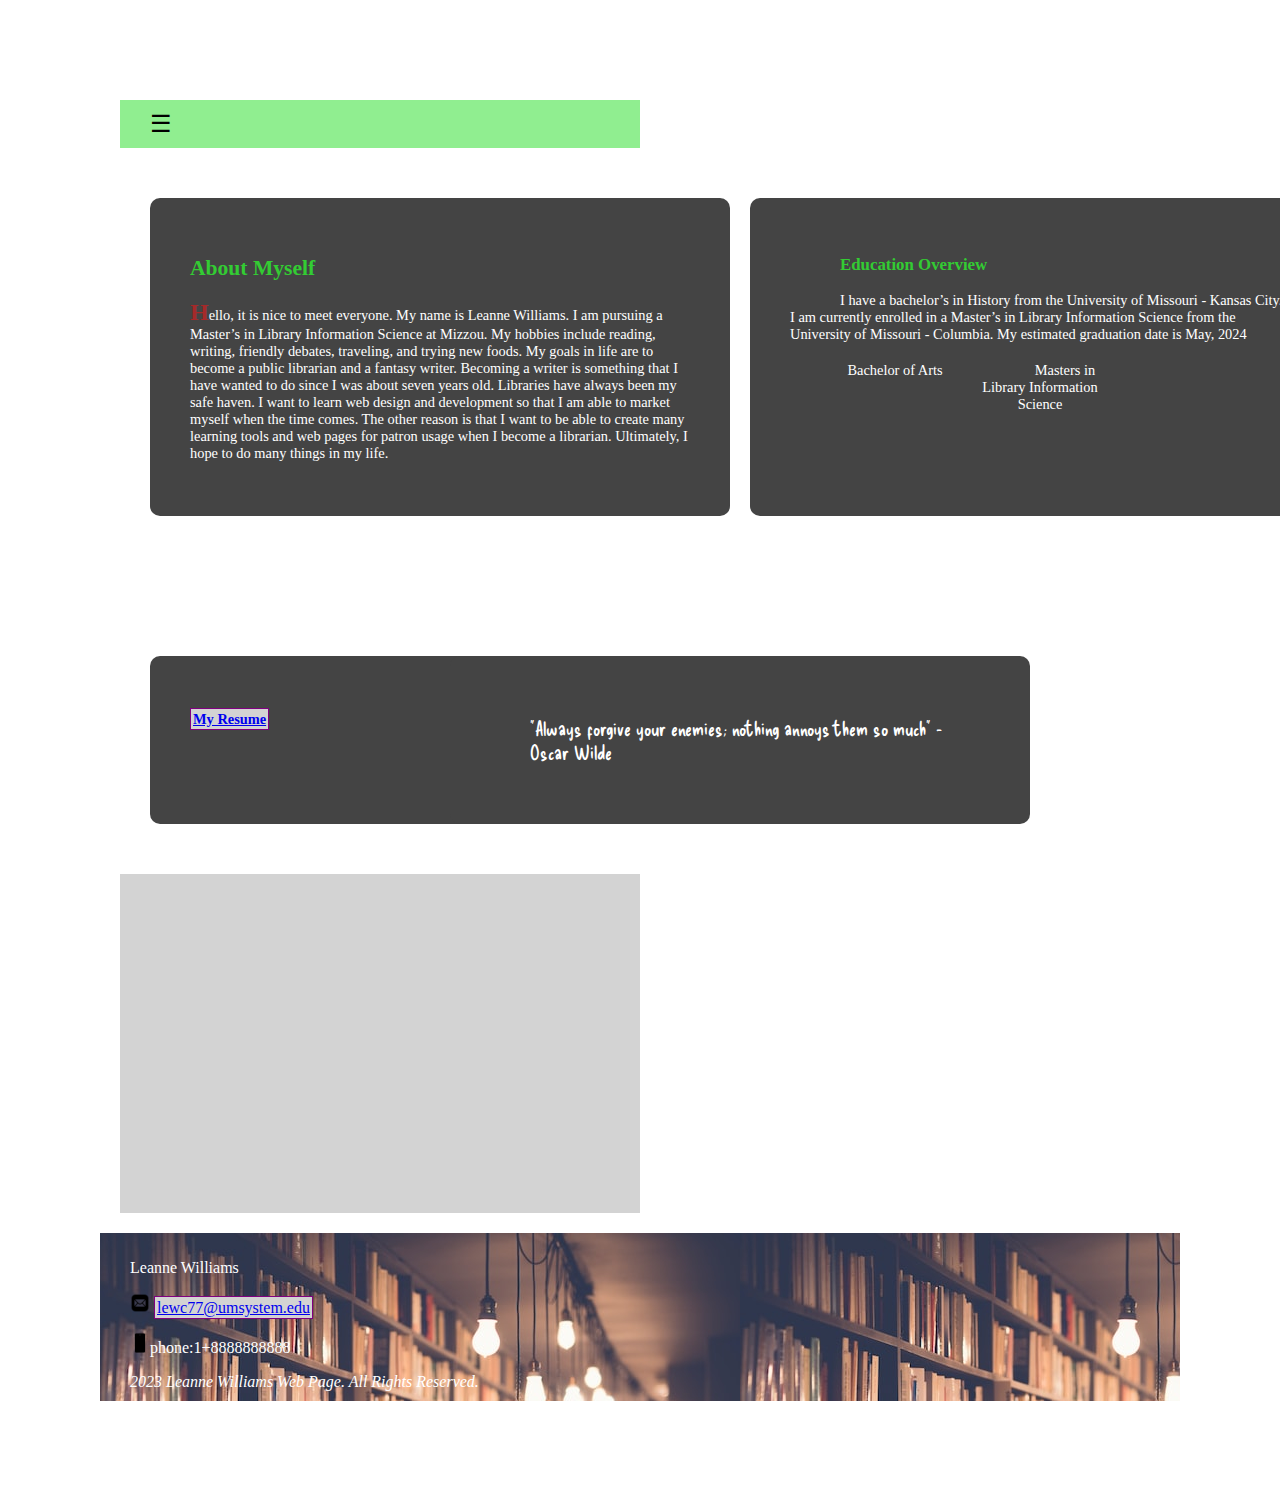
==== islt_7355/about.html @ beb5868a "Add files via upload" ====
<!--
Title: Leanne's Website
Use: About Myself and Education Overview
Author: Leanne Williams
School/Term: Mizzou University, Spring 2023
Developed: March 22, 2023
Tested: March 22, 2023; Passed on Firefox and Chrome browsers.
-->
<!DOCTYPE html>
<html lang="en-US">

<head>
    <meta charset="utf-8">
    <meta name="viewport" content="width=device-width, initial-scale=1">
    <title>About Me</title>
    <link rel="stylesheet" href="style.css">
    <link rel="stylesheet" href="nav.css">
    <link rel="preconnect" href="https://fonts.googleapis.com">
    <link rel="preconnect" href="https://fonts.gstatic.com" crossorigin>
    <link href="https://fonts.googleapis.com/css2?family=Delicious+Handrawn&display=swap" rel="stylesheet">

</head>

<body>
    <div class="flex-container">
        <nav>
            <label id="hamburger">&#9776;</label>
            <ul>
                <li class="standard"><a href="index.html"><b>Home</b></a></li>
                <li class="active"><a href="about.html"><b>About</b></a></li>
                <li><a href="projects.html"><b>Projects</b></a>
                    <ul id="mobileHide">
                        <li><a href="#">Link 1</a></li>
                        <li><a href="#">Link 2</a></li>
                        <li><a href="#">Link 3</a></li>
                    </ul>
                </li>
                <li class="lastMobile"><a href="reflection.html"><b>Reflection</b></a></li>
                <li><a href="#"><b>Contact</b></a></li>
            </ul>
        </nav>
    </div>
    <main>
        <header>
            <h1 class="hide">Leanne Williams</h1>
            <div class="wrapper">


                <div class="box a">
                    <h2>About Myself</h2>
                    <p>Hello, it is nice to meet everyone. My name is Leanne Williams. I am pursuing a Master’s in
                        Library Information Science at Mizzou. My hobbies include reading, writing, friendly debates,
                        traveling, and trying new foods. My goals in life are to become a public librarian and a fantasy
                        writer. Becoming a writer is something that I have wanted to do since I was about seven years
                        old. Libraries have always been my safe haven. I want to learn web design and development so
                        that I am able to market myself when the time comes. The other reason is that I want to be able
                        to create many learning tools and web pages for patron usage when I become a librarian.
                        Ultimately, I hope to do many things in my life.
                    </p>
                </div>

                <div class="box b">
                    <h3>Education Overview</h3>
                    <p>I have a bachelor’s in History from the University of Missouri - Kansas City. I am currently
                        enrolled in a Master’s in Library Information Science from the University of Missouri -
                        Columbia. My estimated graduation date is May, 2024</p>
                    <ul>
                        <li>Bachelor of Arts</li>
                        <li>Masters in Library Information Science</li>
                    </ul>
                </div>

                <div class="box c resume">
                    <p><a href="resume.pdf"><b>My Resume</b></a></p>
                </div>

                <div class="box d">
                    <blockquote>"Always forgive your enemies; nothing annoys them so much" - Oscar Wilde</blockquote>
                </div>
            </div>
            <div class="iframe">
                <iframe width="560" height="315" src="https://www.youtube.com/embed/0rpHMlO7j0I"
                    title="YouTube video player" frameborder="0"
                    allow="accelerometer; autoplay; clipboard-write; encrypted-media; gyroscope; picture-in-picture; web-share"
                    allowfullscreen></iframe>

            </div>
        </header>
        <footer>
            <div class="e">
                <p>Leanne Williams<br></p>
                <img class="pic" src="Images/email.png" alt="email" />
                <a href="mailto:lewc77@umsystem.edu">lewc77@umsystem.edu</a><br>
                <p class="phone"> <img class="pic" src="Images/phone.png" alt="phone" />phone:1+8888888888 </p>
                <em> 2023 Leanne Williams Web Page. All Rights Reserved.</em>
            </div>
        </footer>
    </main>
</body>

</html>
---- islt_7355/style.css ----
h2,
h3 {
	color: #33cc33;
}

.hide {
	display: none;
}

blockquote{
	font-family: 'Delicious Handrawn', cursive;
	font-size: 20px;
}

a {
	width: 5px;
	padding: 2px;
	margin-left: 0px;

	border: 1px solid purple;
	background-color: lightgrey;
}


/*only the first paragraph first letter is styled*/
div.a p::first-letter {
	font-size: 1.5rem;
	font-weight: bold;
	color: brown;
}

div.b {
	text-indent: 50px;
}

div {
	background-color: lightgrey;
	width: 500px;
	padding: 10px 10px 10px 10px;
	margin: 20px;
}

.flex-container {
	display: flex;
	flex-wrap: nowrap;
	background-color: lightgreen;
}

.flex-container>div {
	background-color: brown;
	width: 100px;
	margin: 10px;
	text-align: center;
	line-height: 75px;
	font-size: 30px;
}

body {
	margin: 100px;
}
.wrapper {
	display: grid;
	   grid-gap: 100px;
	grid-template-columns: [col] 200px [col] 200px [col] 200px [col] 200px  ;
	grid-template-rows: [row] auto [row] auto [row] ;
	background-color: #fff;
	color: #444;
}

.box {
	background-color: #444;
	color: #fff;
	border-radius: 10px;
	padding: 40px;
	font-size: 90%;

}

.a {
	grid-column: col / span 2;
	grid-row: row;
}

.b {
	grid-column: col 3 / span 2;
	grid-row: row;
}

.c {
	grid-column: col;
	grid-row: row 2;
}

.d {
	grid-column: col 2 / span 3;
	grid-row: row 2;
}

.e {
	grid-column: col / span 4;
	grid-row: row 3;
}

#hamburger {
	display: inline;
	padding-left: 20px;
	width: 5px;
	position: relative;
	float: none;
	font-size: 1.5em;
}

footer{
	background-image: url("Images/footer.jpg");
	color: white;
}
footer div{
	background-color: transparent;
}

footer .logo {
	width: 100px;
	height: auto;
}
footer img{
    width: 20px;
    height: 20px;
}

footer img:hover {
    -ms-transform: scale(2.5);
    -webkit-transform: scale(2.5);
    transform: scale(2.5);
}





@media only screen and (max-width: 940px) {
	nav {
		position: relative;
		height: 40px;
		display: block;
		background-color: cadetblue;
		width: 100%;

	}
}

@media print {

	nav {
		display: none;
	}
	body{
		margin: 1in;
		font-family: serif;
		color: black;
		background-color: #fff;
	
	}

	.wrapper {
		display: block;
		margin: 0;
	}

	.hide {
		display: inline-block;
	}

	.resume {
		display: none;
	}

	.box {
		margin: 0;
		
		border-radius: 0px;
		padding: 0px;
		font-size: medium;
	}
	.e .logo{
		display: none;
		
	}
	em{
		display: none;
	}
	.email a{
		text-decoration: none;
	}
	blockquote{
		font-family: 'Delicious Handrawn', cursive;
		font-size: large;
	}
	h2,
h3 {
	color: black;
}
	

}
---- islt_7355/nav.css ----
/* ul li {
    display: inline-block;
    border: 2px solid magenta;
    text-align: center;
    width: 100px;
    list-style-type: none;
    padding: 20px 20px 20px 20px;
    margin-top: 0;
    margin-left: 20px;
    } */
 /*Practicing with Flexbox*/
 ul{
    display: flex;
    flex-direction: row;
    list-style-type: none;
    padding: 0;
    margin: 0;
}

.logo{
    float: left;
    display: inline;
    height: 110px;     
    margin-top: 10px;
    margin-bottom: 5px;
}
li{
    /* background: beige; */
    width: 150px;
    margin: 0 10px 10px 0;
    padding: 5px;
    text-align: center;
}
/*set the standard page class to any <li> that has the class*/
.standard a:link {
    background-color: blueviolet;
}
/*format and position the main navigation menu*/
nav {
    top: 0px;   
}
nav ul {
    list-style-type: none;
    margin: 0;
    padding: 0;
}
nav>ul li {
    position: relative; /*we must add a position to our main navigation bar so we can position a drop-down properly */
    text-align: center;
    font-weight: bold;
    color: darkblue;
    float: left;
}
nav a {
    text-decoration: none;
    display: inline-block;
    border: 2px dotted darkgreen;
    padding: 15px 15px 15px 15px;
    width: 100px; /*this is important to set so our drop-down doesn't go across the page*/
    margin: 2px;
}

/*format all navigation <a> elements*/
nav a:link{
    background-color: whitesmoke;
}
nav a:hover, nav a:focus {
    background-color: brown;
}

/*position sub-menu or drop-down*/
nav ul>li ul {
    position: absolute;
    top: 100%;
    display: none;
}
nav ul ul li {
    float:none;
}

/*special hover to display the drop-down*/
nav>ul>li:hover>ul{
    display: block;
}


nav ul, nav:active ul {
    display: none;
    position: absolute;
    padding: 20px 20px 20px 0px;
    top: 20px;
        }
nav:hover ul {
    display: block;
}
    nav:hover #mobileHide {
    display: none;
}
nav li {
    text-align: center;
    padding: 0;
    margin: 0;
}
nav>ul li {
text-align: left;
font-weight: bold;
color: darkmagenta;
float: left;
}
nav a {
text-decoration: none;
display: inline-block;
border-top: none;
border-bottom: none;
padding: 15px 0px 15px 35px;
width: 240px;
margin-bottom: 2px;
}
nav .lastMobile {border-bottom: none;}
nav ul li ul {
    display:none;
}
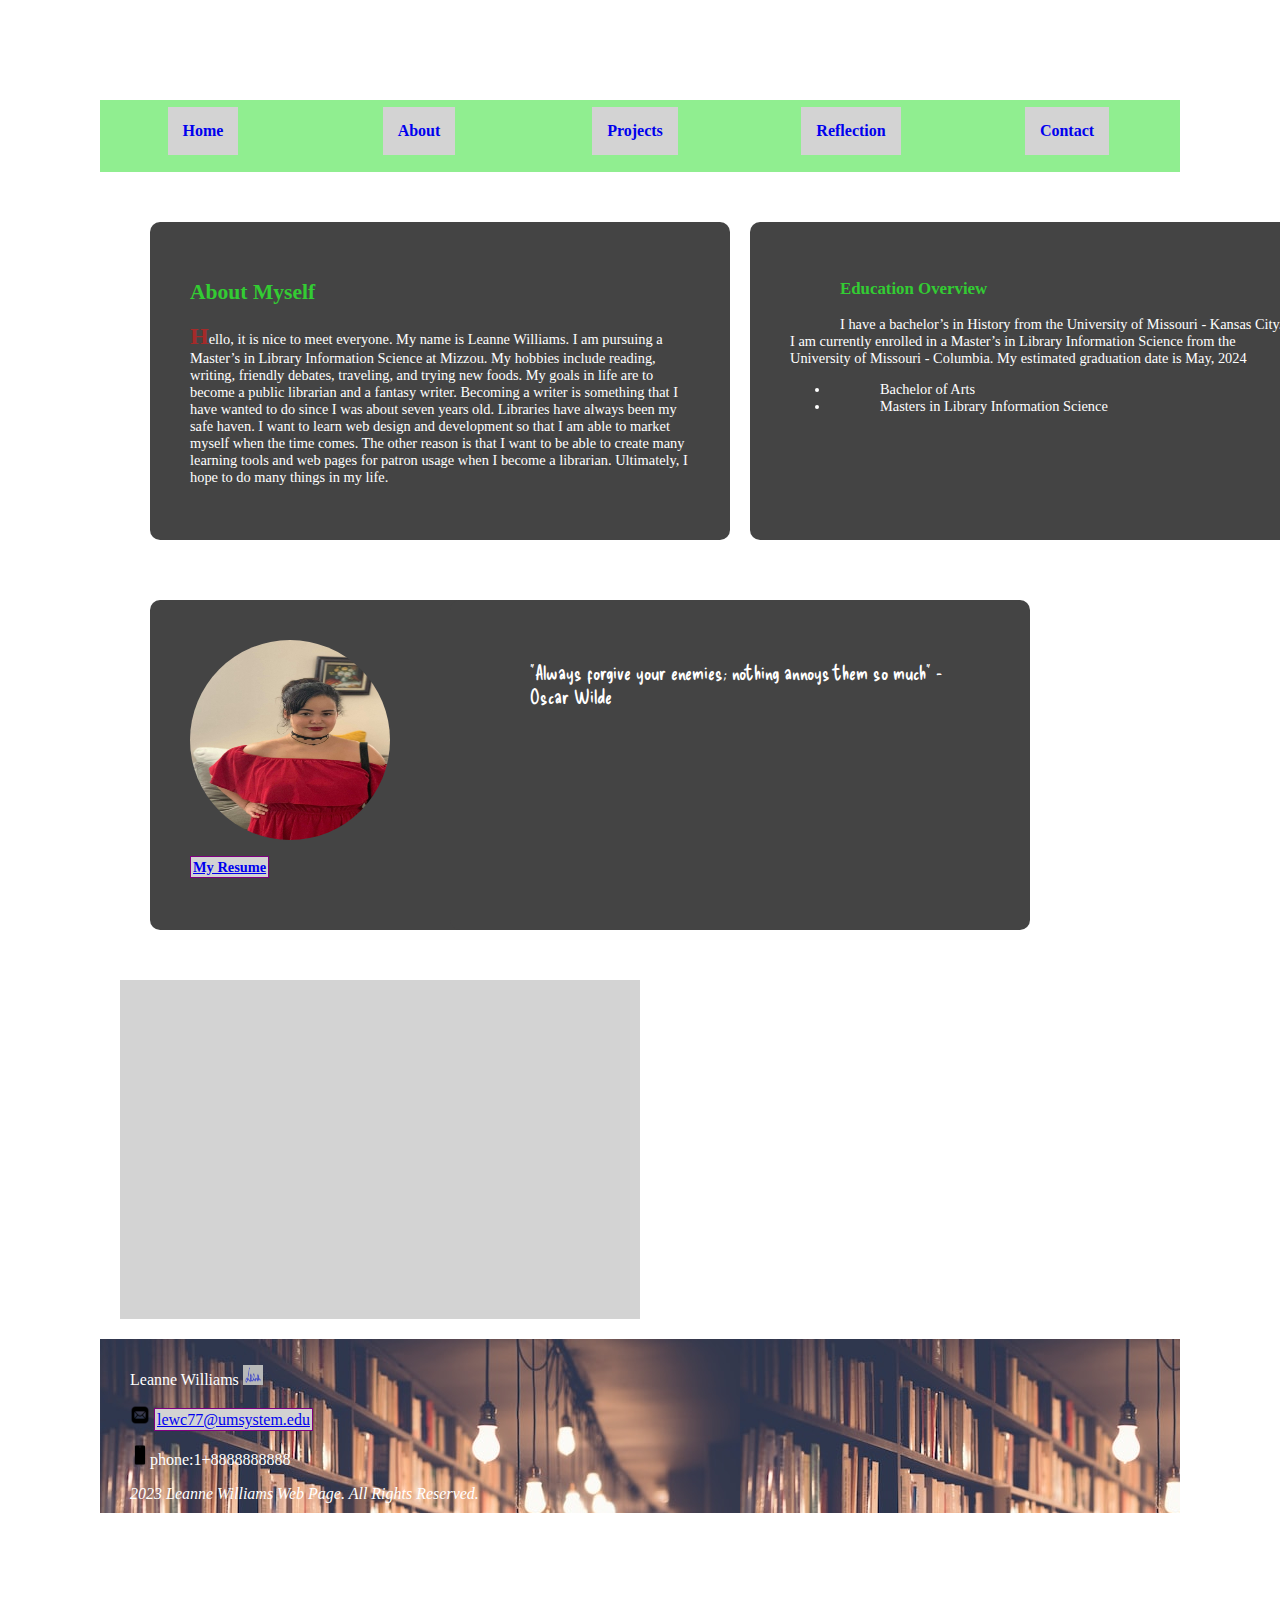
==== commit 90cea873: "Add files via upload" ====
--- a/islt_7355/about.html
+++ b/islt_7355/about.html
@@ -22,24 +22,21 @@
 </head>
 
 <body>
-    <div class="flex-container">
-        <nav>
-            <label id="hamburger">&#9776;</label>
-            <ul>
-                <li class="standard"><a href="index.html"><b>Home</b></a></li>
-                <li class="active"><a href="about.html"><b>About</b></a></li>
-                <li><a href="projects.html"><b>Projects</b></a>
-                    <ul id="mobileHide">
-                        <li><a href="#">Link 1</a></li>
-                        <li><a href="#">Link 2</a></li>
-                        <li><a href="#">Link 3</a></li>
-                    </ul>
-                </li>
-                <li class="lastMobile"><a href="reflection.html"><b>Reflection</b></a></li>
-                <li><a href="#"><b>Contact</b></a></li>
-            </ul>
-        </nav>
-    </div>
+    <nav>
+        <ul>
+            <li class="standard"><a href="index.html"><b>Home</b></a></li>
+            <li class="active"><a href="about.html"><b>About</b></a></li>
+            <li id="projects"><a href="projects.html"><b>Projects</b></a>
+                <ul class="mobileHide">
+                    <li><a href="projects.html#pathfinder">Project 1</a></li>
+                    <li><a href="projects.html#digital">Project 2</a></li>
+                    <li><a href="projects.html#library">Project 3</a></li>
+                </ul>
+            </li>
+            <li class="lastMobile"><a href="reflection.html"><b>Reflection</b></a></li>
+            <li><a href="#"><b>Contact</b></a></li>
+        </ul>
+    </nav>
     <main>
         <header>
             <h1 class="hide">Leanne Williams</h1>
@@ -71,6 +68,7 @@
                 </div>
 
                 <div class="box c resume">
+                    <img class="myself" src="Images/Leanne_Williams_Picture.jpg" alt="myself">
                     <p><a href="resume.pdf"><b>My Resume</b></a></p>
                 </div>
 
@@ -82,13 +80,13 @@
                 <iframe width="560" height="315" src="https://www.youtube.com/embed/0rpHMlO7j0I"
                     title="YouTube video player" frameborder="0"
                     allow="accelerometer; autoplay; clipboard-write; encrypted-media; gyroscope; picture-in-picture; web-share"
-                    allowfullscreen></iframe>
-
+                    allowfullscreen>
+                </iframe>
             </div>
         </header>
         <footer>
             <div class="e">
-                <p>Leanne Williams<br></p>
+                <p>Leanne Williams <img src="Images/sign.jpg" /><br></p>
                 <img class="pic" src="Images/email.png" alt="email" />
                 <a href="mailto:lewc77@umsystem.edu">lewc77@umsystem.edu</a><br>
                 <p class="phone"> <img class="pic" src="Images/phone.png" alt="phone" />phone:1+8888888888 </p>
--- a/islt_7355/style.css
+++ b/islt_7355/style.css
@@ -7,7 +7,7 @@
 	display: none;
 }
 
-blockquote{
+blockquote {
 	font-family: 'Delicious Handrawn', cursive;
 	font-size: 20px;
 }
@@ -40,29 +40,39 @@
 	margin: 20px;
 }
 
-.flex-container {
+/* .flex-container {
 	display: flex;
 	flex-wrap: nowrap;
 	background-color: lightgreen;
-}
-
-.flex-container>div {
+} */
+
+/* .flex-container>div {
 	background-color: brown;
 	width: 100px;
 	margin: 10px;
 	text-align: center;
 	line-height: 75px;
 	font-size: 30px;
-}
+} */
 
 body {
 	margin: 100px;
 }
+
+.myself {
+	width: 200px;
+	height: 200px;
+	margin: 0px;
+	border-radius: 50%;
+}
+
+
+
 .wrapper {
 	display: grid;
-	   grid-gap: 100px;
-	grid-template-columns: [col] 200px [col] 200px [col] 200px [col] 200px  ;
-	grid-template-rows: [row] auto [row] auto [row] ;
+	grid-gap: 20px 100px;
+	grid-template-columns: [col] 200px [col] 200px [col] 200px [col] 200px;
+	grid-template-rows: [row] auto [row] auto [row];
 	background-color: #fff;
 	color: #444;
 }
@@ -110,11 +120,12 @@
 	font-size: 1.5em;
 }
 
-footer{
+footer {
 	background-image: url("Images/footer.jpg");
 	color: white;
 }
-footer div{
+
+footer div {
 	background-color: transparent;
 }
 
@@ -122,15 +133,16 @@
 	width: 100px;
 	height: auto;
 }
-footer img{
-    width: 20px;
-    height: 20px;
+
+footer img {
+	width: 20px;
+	height: 20px;
 }
 
 footer img:hover {
-    -ms-transform: scale(2.5);
-    -webkit-transform: scale(2.5);
-    transform: scale(2.5);
+	-ms-transform: scale(2.5);
+	-webkit-transform: scale(2.5);
+	transform: scale(2.5);
 }
 
 
@@ -138,14 +150,38 @@
 
 
 @media only screen and (max-width: 940px) {
-	nav {
+
+	/* nav {
 		position: relative;
 		height: 40px;
 		display: block;
 		background-color: cadetblue;
 		width: 100%;
 
-	}
+	} */
+	.wrapper {
+		display: flex;
+		flex-direction: column;
+		background-color: #fff;
+		color: #444;
+
+	}
+
+	.box {
+		background-color: #444;
+		color: #fff;
+
+		padding: 40px;
+
+
+	}
+
+	.box a {
+		display: flex;
+	}
+
+
+
 }
 
 @media print {
@@ -153,12 +189,13 @@
 	nav {
 		display: none;
 	}
-	body{
+
+	body {
 		margin: 1in;
 		font-family: serif;
 		color: black;
 		background-color: #fff;
-	
+
 	}
 
 	.wrapper {
@@ -176,29 +213,34 @@
 
 	.box {
 		margin: 0;
-		
+
 		border-radius: 0px;
 		padding: 0px;
 		font-size: medium;
 	}
-	.e .logo{
-		display: none;
-		
-	}
-	em{
-		display: none;
-	}
-	.email a{
+
+	.e .logo {
+		display: none;
+
+	}
+
+	em {
+		display: none;
+	}
+
+	.email a {
 		text-decoration: none;
 	}
-	blockquote{
+
+	blockquote {
 		font-family: 'Delicious Handrawn', cursive;
 		font-size: large;
 	}
+
 	h2,
-h3 {
-	color: black;
-}
-	
+	h3 {
+		color: black;
+	}
+
 
 }--- a/islt_7355/nav.css
+++ b/islt_7355/nav.css
@@ -1,15 +1,9 @@
-/* ul li {
-    display: inline-block;
-    border: 2px solid magenta;
-    text-align: center;
-    width: 100px;
-    list-style-type: none;
-    padding: 20px 20px 20px 20px;
-    margin-top: 0;
-    margin-left: 20px;
-    } */
- /*Practicing with Flexbox*/
- ul{
+nav {
+    display: block;
+    background-color: lightgreen;
+}
+
+nav ul {
     display: flex;
     flex-direction: row;
     list-style-type: none;
@@ -17,108 +11,49 @@
     margin: 0;
 }
 
-.logo{
-    float: left;
-    display: inline;
-    height: 110px;     
-    margin-top: 10px;
-    margin-bottom: 5px;
-}
-li{
+nav ul li {
+
     /* background: beige; */
-    width: 150px;
+    width: 200px;
     margin: 0 10px 10px 0;
     padding: 5px;
     text-align: center;
+
 }
-/*set the standard page class to any <li> that has the class*/
-.standard a:link {
-    background-color: blueviolet;
-}
-/*format and position the main navigation menu*/
-nav {
-    top: 0px;   
-}
-nav ul {
-    list-style-type: none;
-    margin: 0;
-    padding: 0;
-}
-nav>ul li {
-    position: relative; /*we must add a position to our main navigation bar so we can position a drop-down properly */
-    text-align: center;
-    font-weight: bold;
-    color: darkblue;
-    float: left;
-}
+
 nav a {
     text-decoration: none;
     display: inline-block;
-    border: 2px dotted darkgreen;
+    border: 2px none black;
     padding: 15px 15px 15px 15px;
-    width: 100px; /*this is important to set so our drop-down doesn't go across the page*/
+    width: auto;
+    /*this is important to set so our drop-down doesn't go across the page*/
     margin: 2px;
 }
 
-/*format all navigation <a> elements*/
-nav a:link{
-    background-color: whitesmoke;
-}
-nav a:hover, nav a:focus {
-    background-color: brown;
+.mobileHide {
+    display: none;
 }
 
-/*position sub-menu or drop-down*/
-nav ul>li ul {
-    position: absolute;
-    top: 100%;
-    display: none;
-}
-nav ul ul li {
-    float:none;
+#projects:hover>.mobileHide {
+    display: flex;
+    flex-direction: row;
 }
 
-/*special hover to display the drop-down*/
-nav>ul>li:hover>ul{
-    display: block;
-}
+@media only screen and (max-width: 940px) {
+    nav ul {
+        display: flex;
+        flex-direction: column;
+        list-style-type: none;
+        padding: 0;
+        margin: 0;
+    }
 
+    nav ul li {
+        width: auto;
+        margin: auto;
+        padding: 5px;
+        text-align: center;
 
-nav ul, nav:active ul {
-    display: none;
-    position: absolute;
-    padding: 20px 20px 20px 0px;
-    top: 20px;
-        }
-nav:hover ul {
-    display: block;
-}
-    nav:hover #mobileHide {
-    display: none;
-}
-nav li {
-    text-align: center;
-    padding: 0;
-    margin: 0;
-}
-nav>ul li {
-text-align: left;
-font-weight: bold;
-color: darkmagenta;
-float: left;
-}
-nav a {
-text-decoration: none;
-display: inline-block;
-border-top: none;
-border-bottom: none;
-padding: 15px 0px 15px 35px;
-width: 240px;
-margin-bottom: 2px;
-}
-nav .lastMobile {border-bottom: none;}
-nav ul li ul {
-    display:none;
-}
-
-
+    }
+}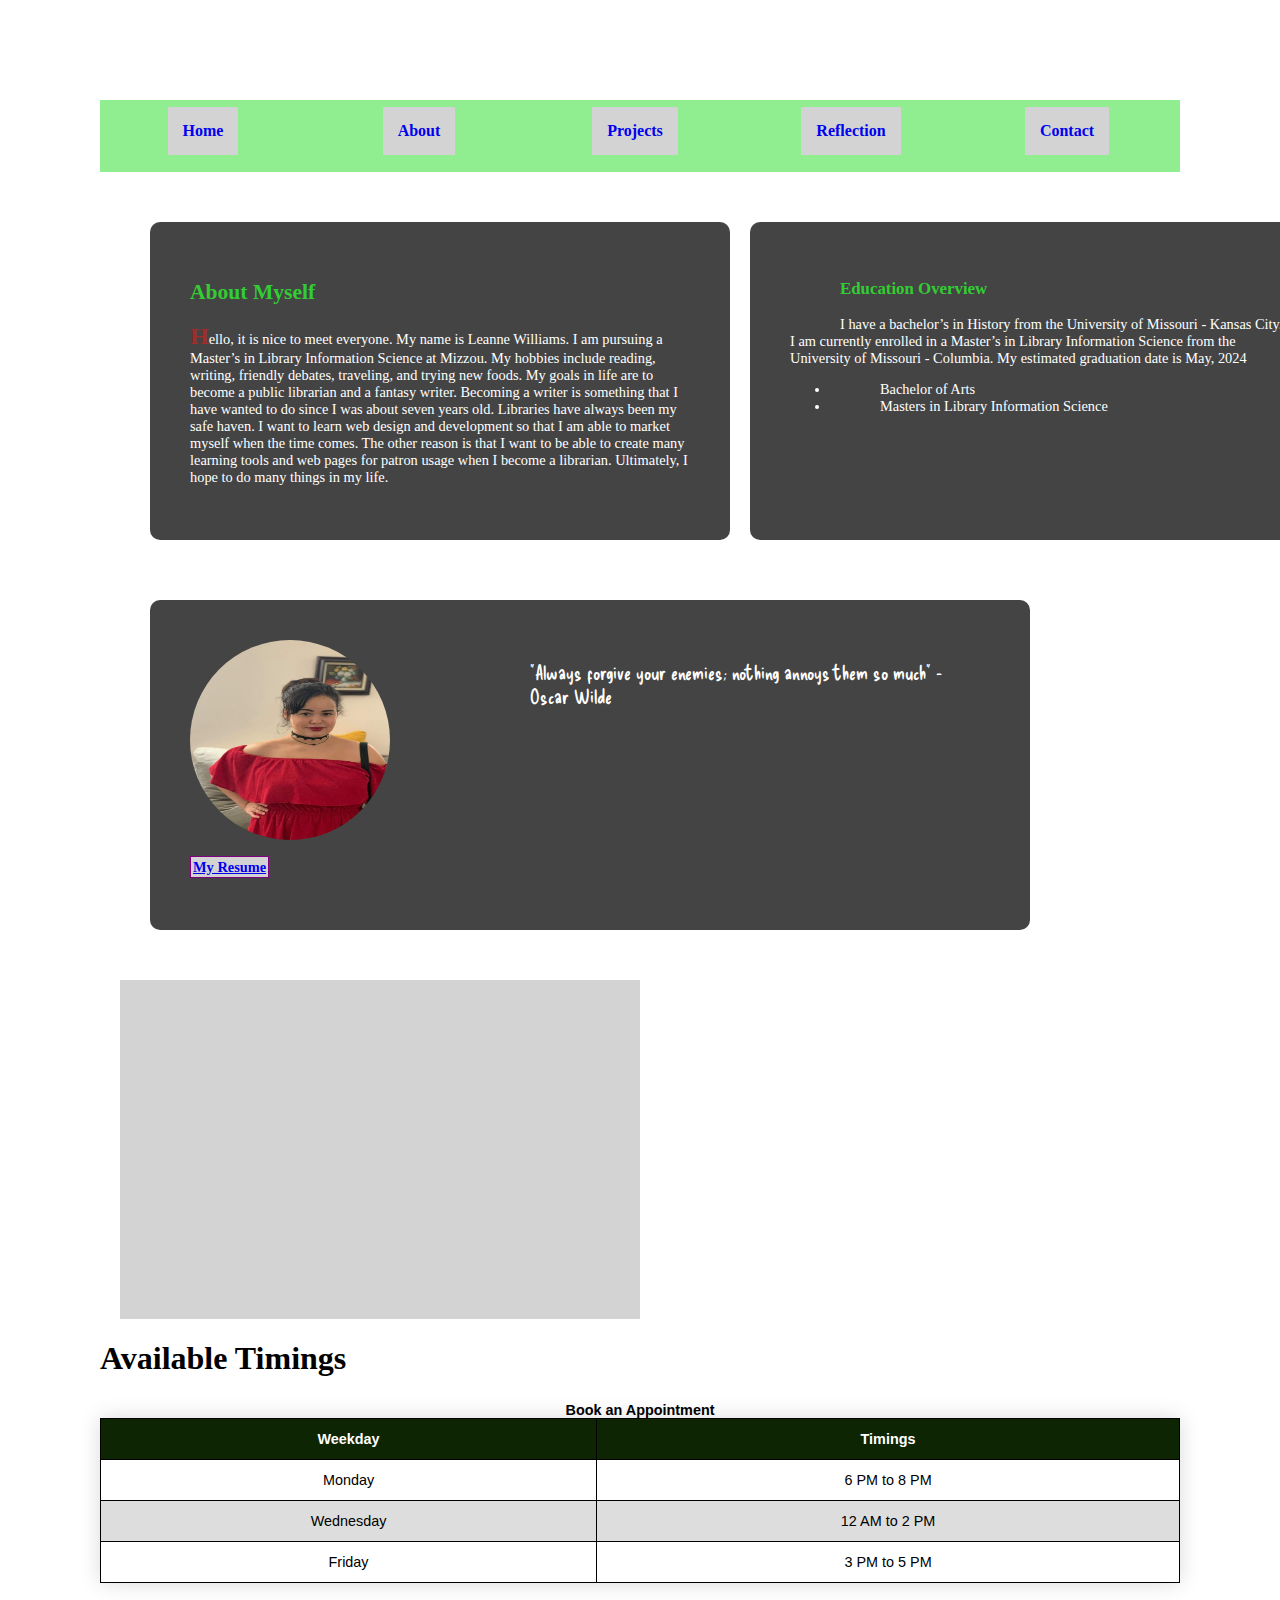
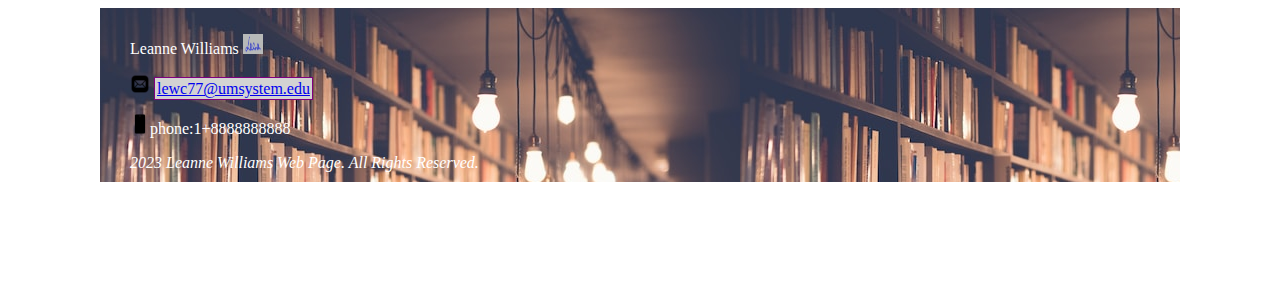
==== commit 37a811d0: "Add files via upload" ====
--- a/islt_7355/about.html
+++ b/islt_7355/about.html
@@ -3,8 +3,8 @@
 Use: About Myself and Education Overview
 Author: Leanne Williams
 School/Term: Mizzou University, Spring 2023
-Developed: March 22, 2023
-Tested: March 22, 2023; Passed on Firefox and Chrome browsers.
+Developed: April 14, 2023
+Tested: April 14, 2023; Passed on Firefox and Chrome browsers.
 -->
 <!DOCTYPE html>
 <html lang="en-US">
@@ -15,6 +15,7 @@
     <title>About Me</title>
     <link rel="stylesheet" href="style.css">
     <link rel="stylesheet" href="nav.css">
+    <link rel="shortcut icon" type="image/x-icon" href="Images/favicon.ico">
     <link rel="preconnect" href="https://fonts.googleapis.com">
     <link rel="preconnect" href="https://fonts.gstatic.com" crossorigin>
     <link href="https://fonts.googleapis.com/css2?family=Delicious+Handrawn&display=swap" rel="stylesheet">
@@ -34,7 +35,7 @@
                 </ul>
             </li>
             <li class="lastMobile"><a href="reflection.html"><b>Reflection</b></a></li>
-            <li><a href="#"><b>Contact</b></a></li>
+            <li><a href="contact.html"><b>Contact</b></a></li>
         </ul>
     </nav>
     <main>
@@ -77,16 +78,40 @@
                 </div>
             </div>
             <div class="iframe">
-                <iframe width="560" height="315" src="https://www.youtube.com/embed/0rpHMlO7j0I"
-                    title="YouTube video player" frameborder="0"
+                <iframe style="border: 0;" width="560" height="315" src="https://www.youtube.com/embed/0rpHMlO7j0I"
+                    title="YouTube video player" 
                     allow="accelerometer; autoplay; clipboard-write; encrypted-media; gyroscope; picture-in-picture; web-share"
                     allowfullscreen>
                 </iframe>
             </div>
+            <h1>Available Timings</h1>
+            <table class="styled-table">
+                <caption style="caption-side:top">Book an Appointment</caption>
+                <thead>
+                    <tr>
+                        <th>Weekday</th>
+                        <th>Timings</th>
+                    </tr>
+                </thead>
+                <tbody>
+                    <tr>
+                        <td>Monday</td>
+                        <td>6 PM to 8 PM</td>
+                    </tr>
+                    <tr class="active-row">
+                        <td>Wednesday</td>
+                        <td>12 AM to 2 PM</td>
+                    </tr>
+                    <tr>
+                        <td>Friday</td>
+                        <td>3 PM to 5 PM</td>
+                    </tr>
+                </tbody>
+            </table>
         </header>
         <footer>
             <div class="e">
-                <p>Leanne Williams <img src="Images/sign.jpg" /><br></p>
+                <p>Leanne Williams <img src="Images/sign.jpg" alt="signature"/><br></p>
                 <img class="pic" src="Images/email.png" alt="email" />
                 <a href="mailto:lewc77@umsystem.edu">lewc77@umsystem.edu</a><br>
                 <p class="phone"> <img class="pic" src="Images/phone.png" alt="phone" />phone:1+8888888888 </p>
--- a/islt_7355/style.css
+++ b/islt_7355/style.css
@@ -145,9 +145,105 @@
 	transform: scale(2.5);
 }
 
-
-
-
+/*contact starts */
+
+label {
+	font-size: 0.85em;
+	margin-left: 12px;
+}
+
+
+input[type=text],
+input[type=email],
+textarea {
+	width: 100%;
+	padding: 12px;
+	border: 1px solid #ccc;
+	border-radius: 4px;
+	box-sizing: border-box;
+	margin-top: 6px;
+	margin-bottom: 16px;
+	resize: vertical;
+}
+
+input[type=text]:focus,
+input[type=email]:focus,
+textarea:focus {
+	border: 1px solid green;
+}
+
+
+input[type=submit] {
+	background: #64B5F6;
+	margin: 0 auto;
+	outline: 0;
+	color: white;
+	border: 0;
+	padding: 12px 24px;
+	border-radius: 4px;
+	transition: all ease-in-out 0.1s;
+	position: relative;
+	display: inline-block;
+	text-align: center;
+}
+
+
+input[type=submit]:focus {
+	background: #A5D6A7;
+	color: whitesmoke;
+}
+
+
+input[type=submit]:hover {
+	background: #2196F3;
+}
+
+
+.center {
+	text-align: center;
+}
+
+/*contact ends*/
+
+/*table starts*/
+
+.styled-table {
+	width: 100%;
+	border-collapse: collapse;
+	margin: 25px 0;
+	font-size: 0.9em;
+	font-family: sans-serif;
+	box-shadow: 0 0 20px rgba(0, 0, 0, 0.15);
+
+}
+
+.styled-table thead tr {
+	background-color: rgb(13, 37, 2);
+	color: #ffffff;
+
+}
+
+tr:nth-child(even) {
+	background-color: #dddddd;
+}
+
+.styled-table th,
+.styled-table td {
+	padding: 12px 15px;
+	border: 1px solid rgb(0, 0, 0);
+}
+
+.styled-table {
+	flex-direction: column;
+	flex-wrap: wrap;
+	text-align: center;
+}
+
+caption {
+	font-weight: bold;
+}
+
+/*table ends*/
 
 @media only screen and (max-width: 940px) {
 
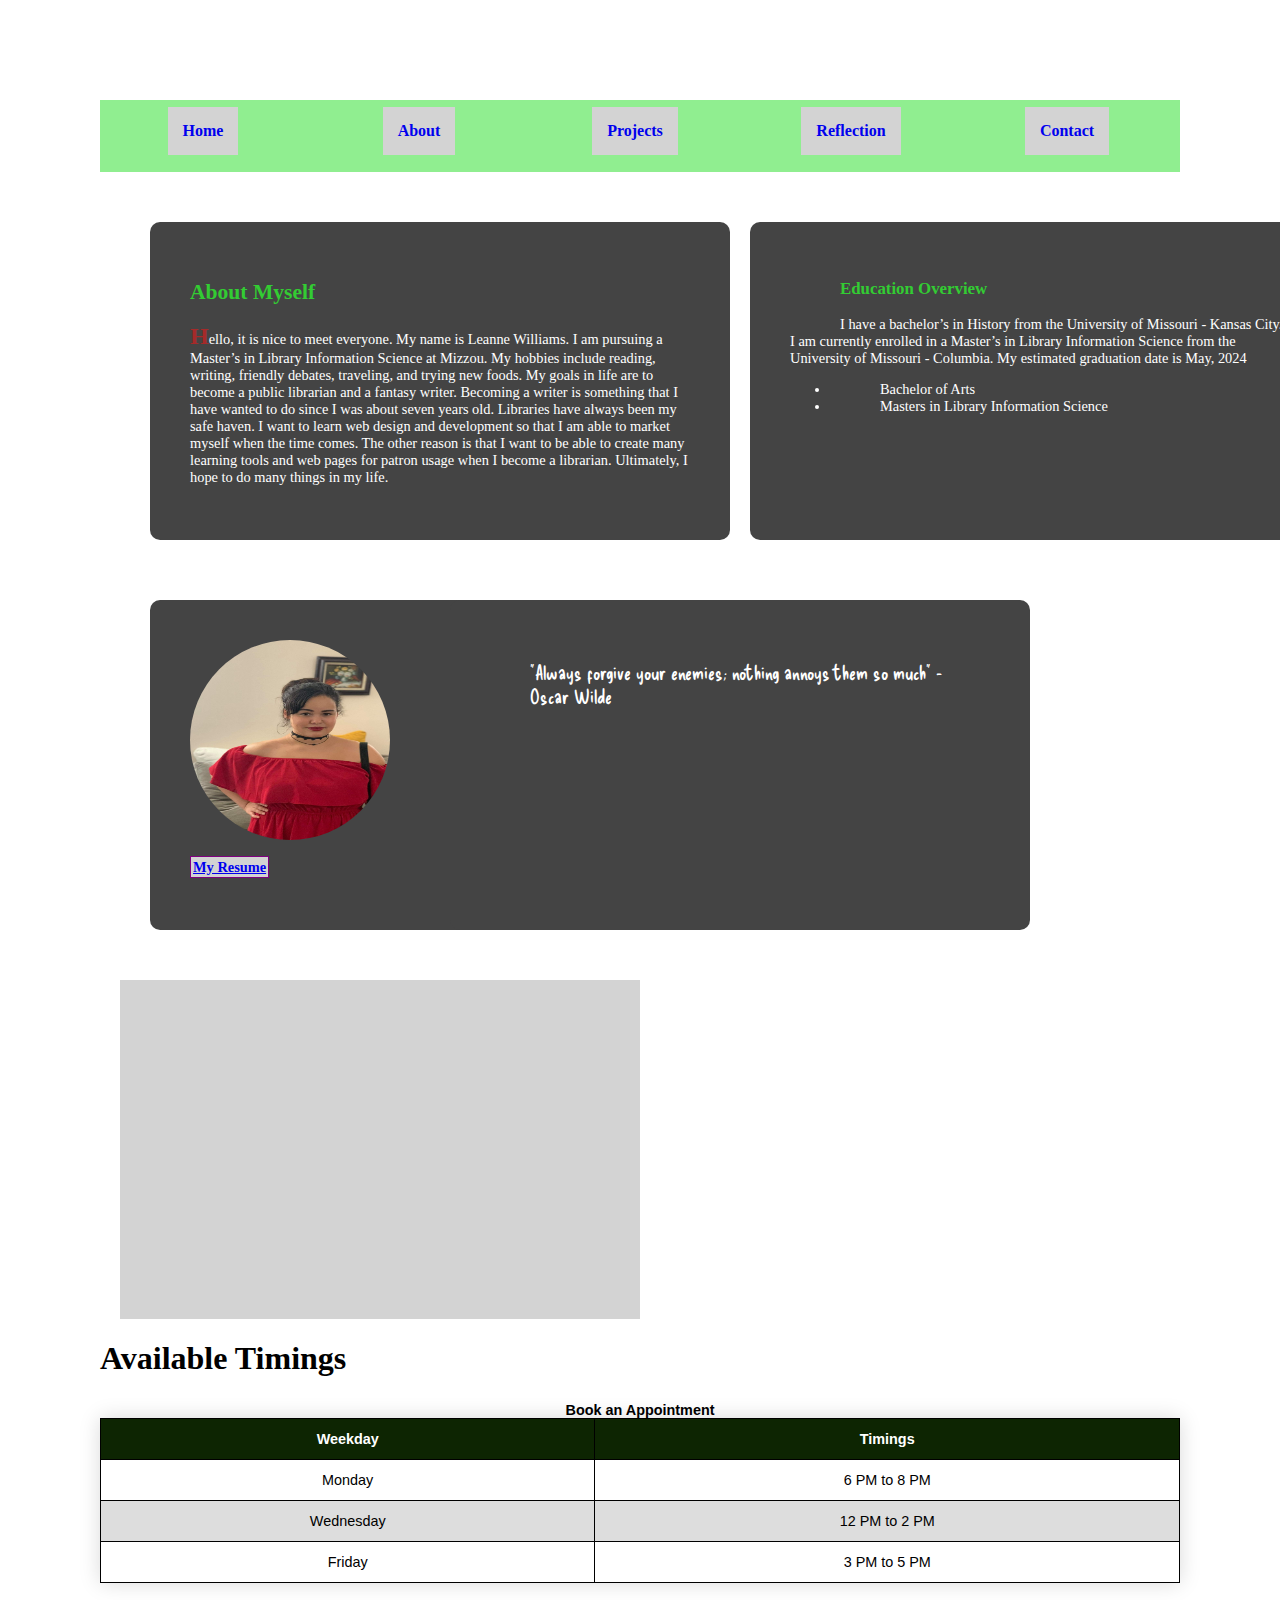
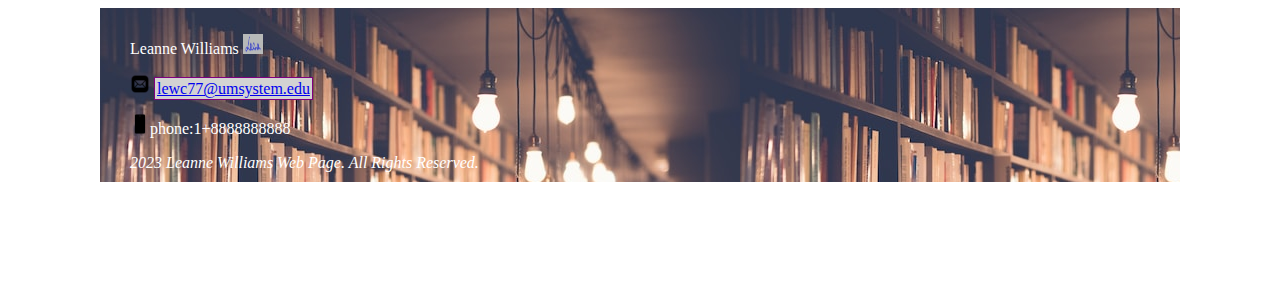
==== commit 5f44516c: "Update about.html" ====
--- a/islt_7355/about.html
+++ b/islt_7355/about.html
@@ -100,7 +100,7 @@
                     </tr>
                     <tr class="active-row">
                         <td>Wednesday</td>
-                        <td>12 AM to 2 PM</td>
+                        <td>12 PM to 2 PM</td>
                     </tr>
                     <tr>
                         <td>Friday</td>
@@ -121,4 +121,4 @@
     </main>
 </body>
 
-</html>+</html>
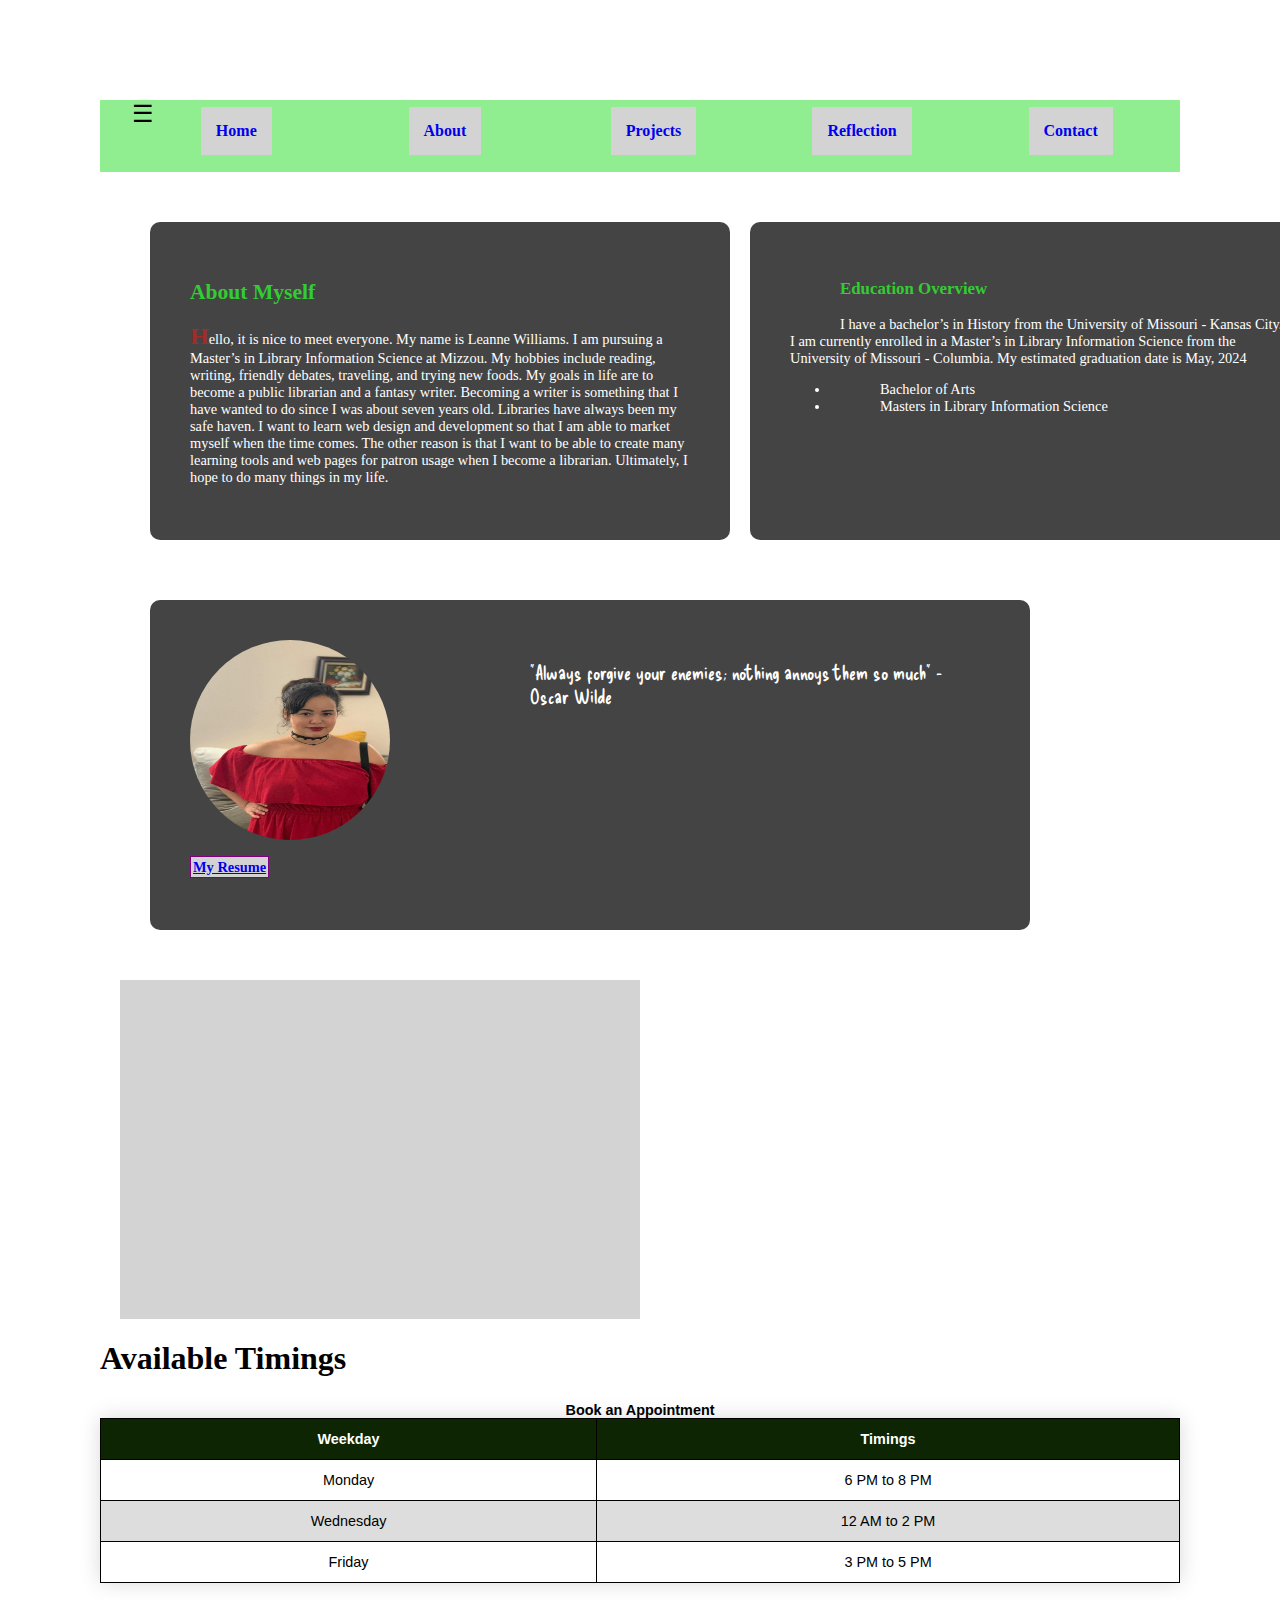
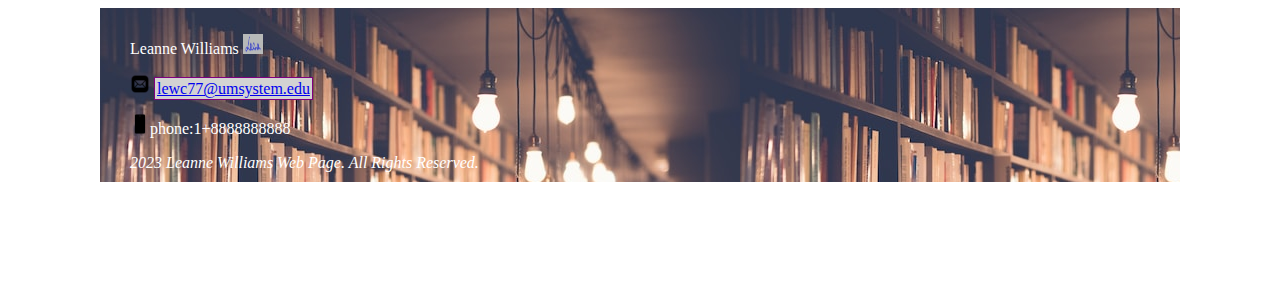
==== commit 1c1900e0: "Add files via upload" ====
--- a/islt_7355/about.html
+++ b/islt_7355/about.html
@@ -3,8 +3,8 @@
 Use: About Myself and Education Overview
 Author: Leanne Williams
 School/Term: Mizzou University, Spring 2023
-Developed: April 14, 2023
-Tested: April 14, 2023; Passed on Firefox and Chrome browsers.
+Developed: April 23, 2023
+Tested: April 23, 2023; Passed on Firefox and Chrome browsers.
 -->
 <!DOCTYPE html>
 <html lang="en-US">
@@ -25,6 +25,7 @@
 <body>
     <nav>
         <ul>
+            <label id="hamburger">&#9776;</label>
             <li class="standard"><a href="index.html"><b>Home</b></a></li>
             <li class="active"><a href="about.html"><b>About</b></a></li>
             <li id="projects"><a href="projects.html"><b>Projects</b></a>
@@ -100,7 +101,7 @@
                     </tr>
                     <tr class="active-row">
                         <td>Wednesday</td>
-                        <td>12 PM to 2 PM</td>
+                        <td>12 AM to 2 PM</td>
                     </tr>
                     <tr>
                         <td>Friday</td>
@@ -121,4 +122,4 @@
     </main>
 </body>
 
-</html>
+</html>--- a/islt_7355/nav.css
+++ b/islt_7355/nav.css
@@ -40,6 +40,15 @@
     flex-direction: row;
 }
 
+.hamburger {
+    display: inline;
+    padding-left: 20px;
+    width: 5px;
+    position:relative;
+    float:none;
+    font-size: 1.5em;
+}
+
 @media only screen and (max-width: 940px) {
     nav ul {
         display: flex;
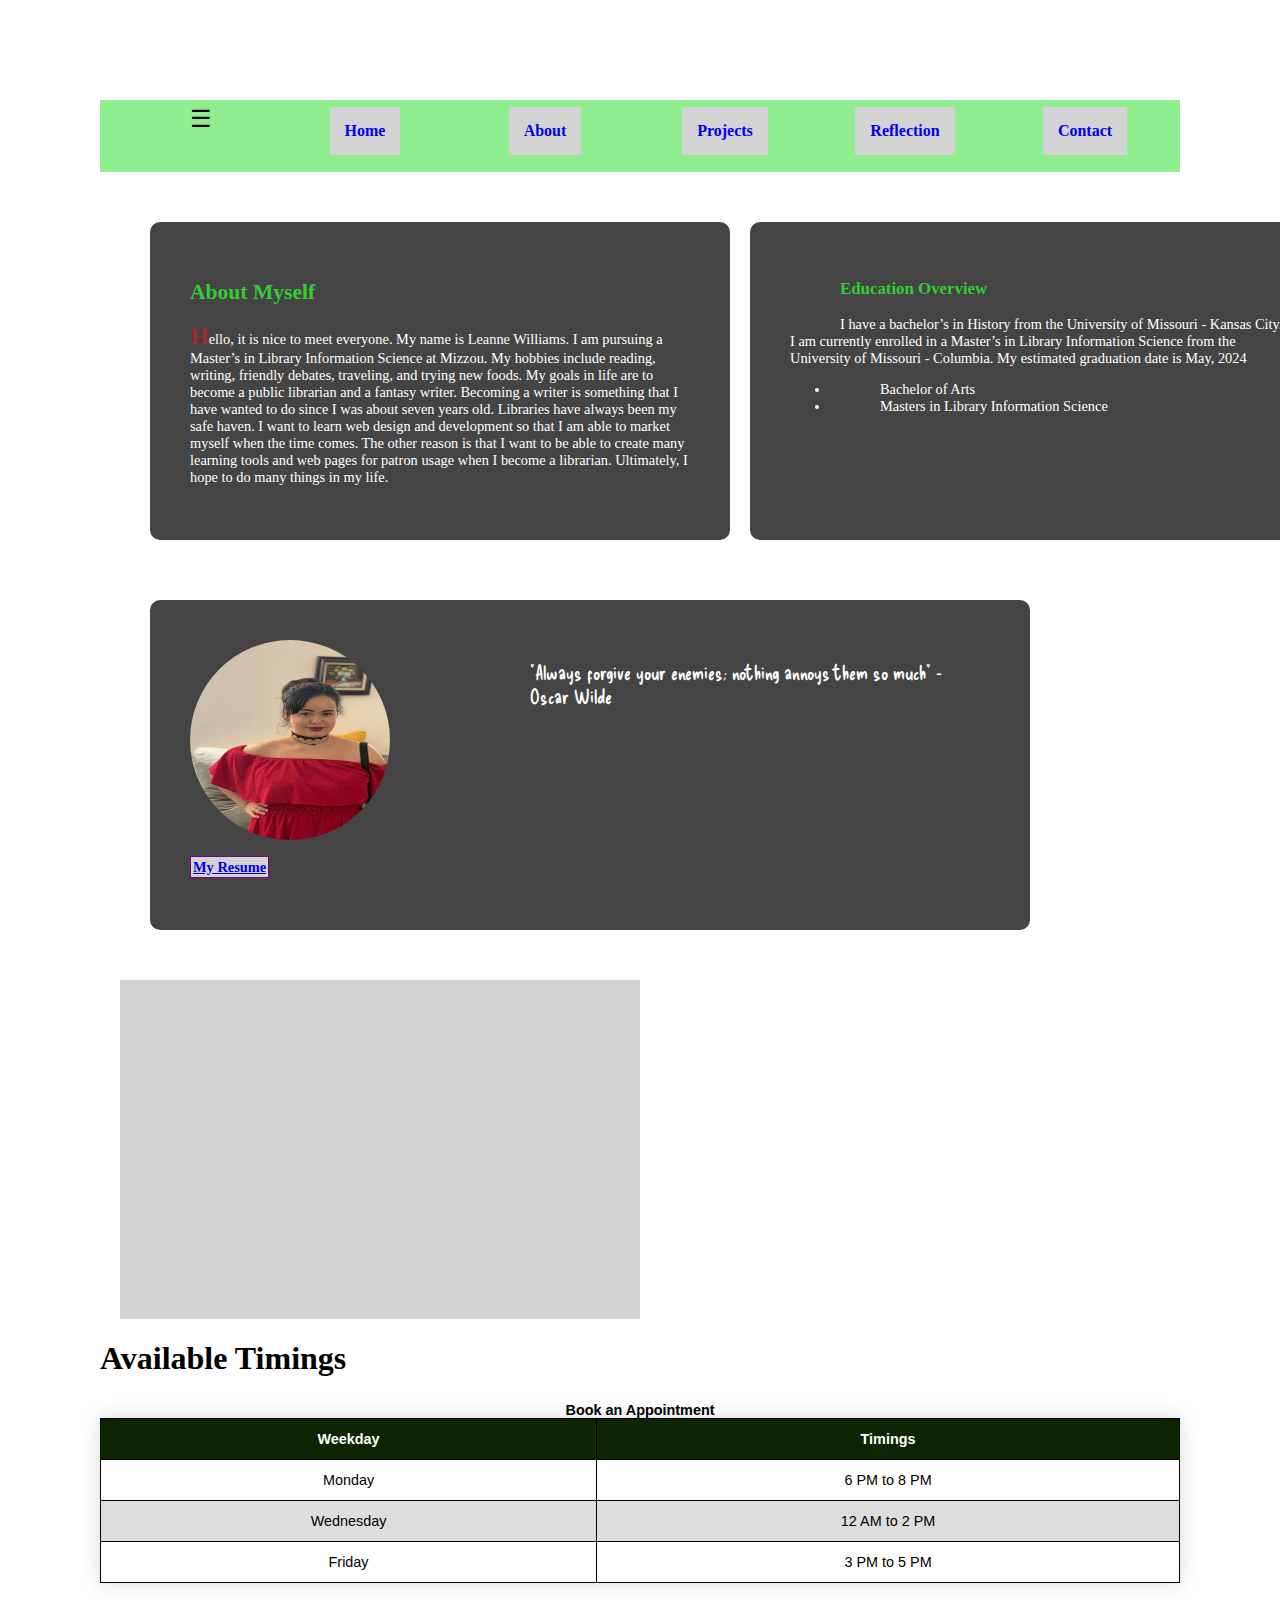
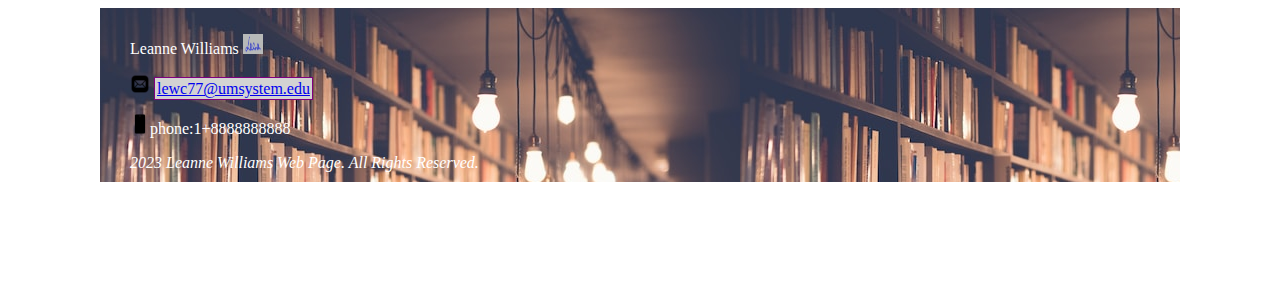
==== commit ac471f65: "Add files via upload" ====
--- a/islt_7355/about.html
+++ b/islt_7355/about.html
@@ -3,8 +3,8 @@
 Use: About Myself and Education Overview
 Author: Leanne Williams
 School/Term: Mizzou University, Spring 2023
-Developed: April 23, 2023
-Tested: April 23, 2023; Passed on Firefox and Chrome browsers.
+Developed: April 27, 2023
+Tested: April 27, 2023 Passed on Firefox and Chrome browsers.
 -->
 <!DOCTYPE html>
 <html lang="en-US">
@@ -25,7 +25,7 @@
 <body>
     <nav>
         <ul>
-            <label id="hamburger">&#9776;</label>
+            <li><label id="hamburger">&#9776;</label></li>
             <li class="standard"><a href="index.html"><b>Home</b></a></li>
             <li class="active"><a href="about.html"><b>About</b></a></li>
             <li id="projects"><a href="projects.html"><b>Projects</b></a>
@@ -80,7 +80,7 @@
             </div>
             <div class="iframe">
                 <iframe style="border: 0;" width="560" height="315" src="https://www.youtube.com/embed/0rpHMlO7j0I"
-                    title="YouTube video player" 
+                    title="YouTube video player"
                     allow="accelerometer; autoplay; clipboard-write; encrypted-media; gyroscope; picture-in-picture; web-share"
                     allowfullscreen>
                 </iframe>
@@ -112,7 +112,7 @@
         </header>
         <footer>
             <div class="e">
-                <p>Leanne Williams <img src="Images/sign.jpg" alt="signature"/><br></p>
+                <p>Leanne Williams <img src="Images/sign.jpg" alt="signature" /><br></p>
                 <img class="pic" src="Images/email.png" alt="email" />
                 <a href="mailto:lewc77@umsystem.edu">lewc77@umsystem.edu</a><br>
                 <p class="phone"> <img class="pic" src="Images/phone.png" alt="phone" />phone:1+8888888888 </p>
@@ -121,5 +121,4 @@
         </footer>
     </main>
 </body>
-
 </html>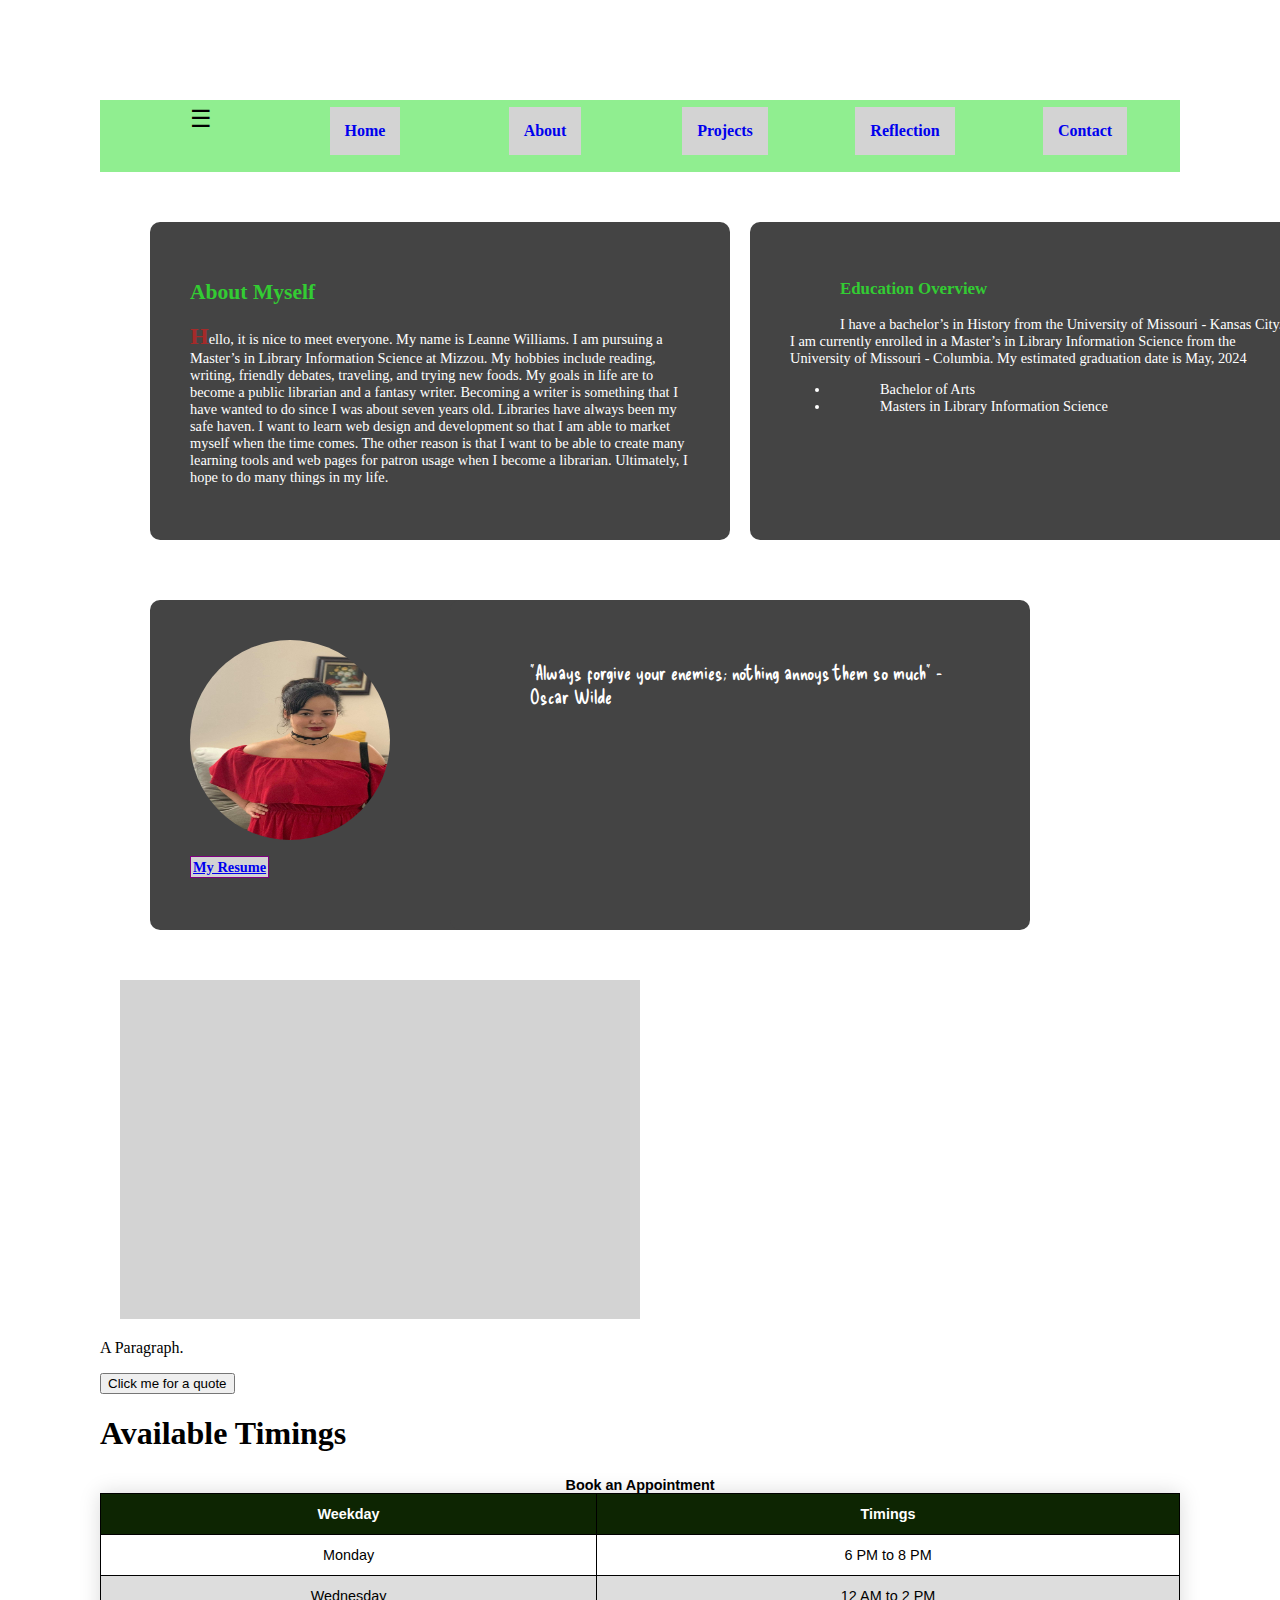
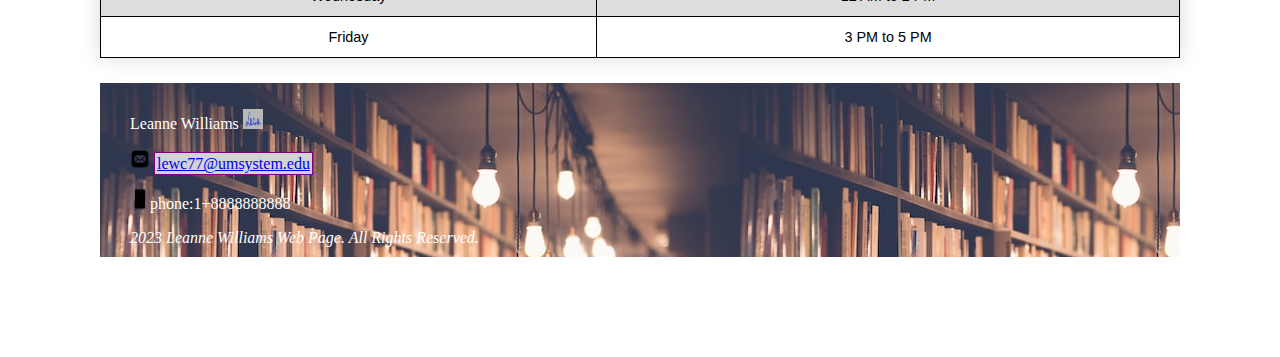
==== commit 93a31d1e: "Add files via upload" ====
--- a/islt_7355/about.html
+++ b/islt_7355/about.html
@@ -3,8 +3,8 @@
 Use: About Myself and Education Overview
 Author: Leanne Williams
 School/Term: Mizzou University, Spring 2023
-Developed: April 27, 2023
-Tested: April 27, 2023 Passed on Firefox and Chrome browsers.
+Developed: May 03, 2023
+Tested: May 03, 2023 Passed on Firefox and Chrome browsers.
 -->
 <!DOCTYPE html>
 <html lang="en-US">
@@ -21,7 +21,6 @@
     <link href="https://fonts.googleapis.com/css2?family=Delicious+Handrawn&display=swap" rel="stylesheet">
 
 </head>
-
 <body>
     <nav>
         <ul>
@@ -85,6 +84,9 @@
                     allowfullscreen>
                 </iframe>
             </div>
+            <p id="demo">A Paragraph.</p>
+
+<button type="button" onclick="myFunction()">Click me for a quote</button>
             <h1>Available Timings</h1>
             <table class="styled-table">
                 <caption style="caption-side:top">Book an Appointment</caption>
@@ -120,5 +122,10 @@
             </div>
         </footer>
     </main>
+    <script>
+        function myFunction() {
+          document.getElementById("demo").innerHTML = "Always forgive your enemies; nothing annoys them so much.";
+        }
+    </script>
 </body>
 </html>